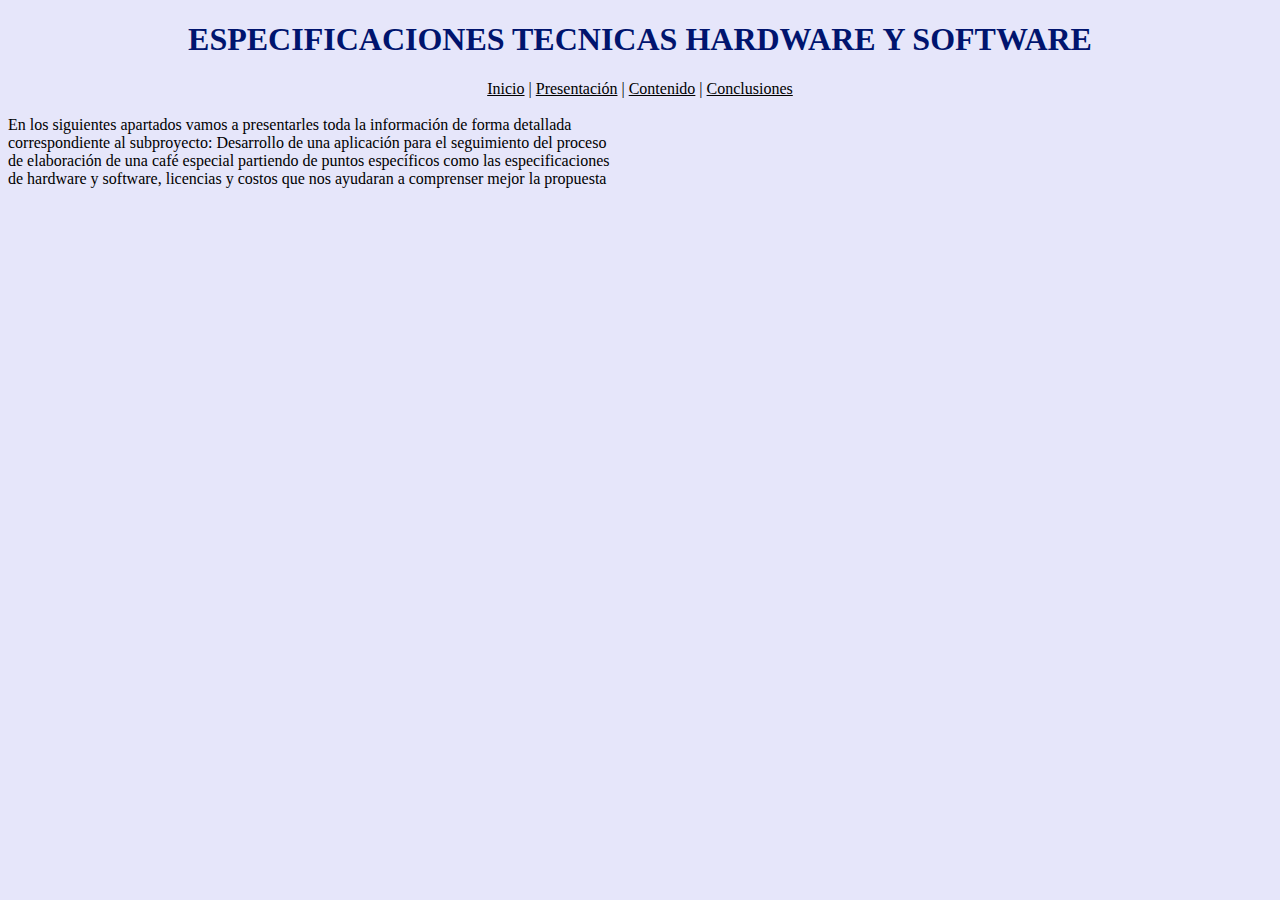
==== index.html @ ac8c0c65 "nuevo" ====
<!DOCTYPE html>
<html lang="es">
<head>
    <meta charset="UTF-8">
    <meta http-equiv="X-UA-Compatible" content="IE=edge">
    <meta name="viewport" content="width=device-width, initial-scale=1.0">
    <title>Especificaciones Hardware y Software</title>
    <link rel="stylesheet" href="css/estilos.css">
</head>
<body>
    <h1>ESPECIFICACIONES TECNICAS HARDWARE Y SOFTWARE</h1>

    <div>
        <a href="index.html" >Inicio</a> |
        <a href="presentacion.html" target="_blank">Presentación</a> |
        <a href="contenido.html" target="_blank">Contenido</a> |
        <a href="conclusiones.html" target="_blank">Conclusiones</a>

    </div>
    <br>
    En los siguientes apartados vamos a presentarles toda la información de forma detallada <br>
    correspondiente al subproyecto: Desarrollo de una aplicación para el seguimiento del proceso<br> 
    de elaboración de una café especial partiendo de puntos específicos como las especificaciones <br>
    de hardware y software, licencias y costos que nos ayudaran a comprenser mejor la propuesta <br>
</body>
</html>
---- css/estilos.css ----
body{
    background-color: lavender;
    
}
h1{
    text-align: center;
    color: rgb(0, 20, 110);
}
div{
    text-align: center;
}
img{
    width: 20%;
}
a{
    color: black;
}
img{
    width: 15%;
}
h2{
    text-align: center;
}
h3{
    text-align: center;
}
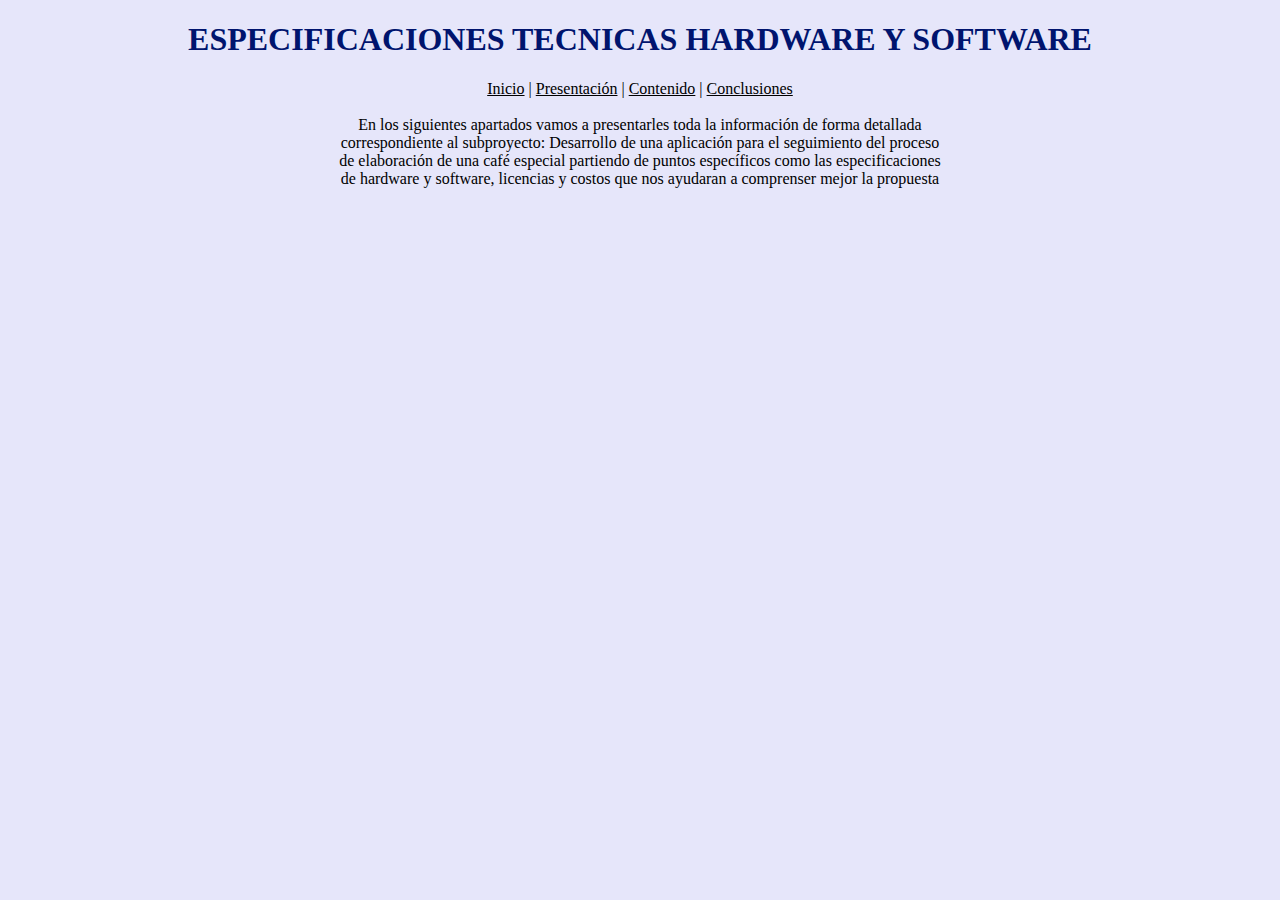
==== commit ca579d55: "ya" ====
--- a/index.html
+++ b/index.html
@@ -17,10 +17,10 @@
         <a href="conclusiones.html" target="_blank">Conclusiones</a>
 
     </div>
-    <br>
+    <center><br>
     En los siguientes apartados vamos a presentarles toda la información de forma detallada <br>
     correspondiente al subproyecto: Desarrollo de una aplicación para el seguimiento del proceso<br> 
     de elaboración de una café especial partiendo de puntos específicos como las especificaciones <br>
-    de hardware y software, licencias y costos que nos ayudaran a comprenser mejor la propuesta <br>
+    de hardware y software, licencias y costos que nos ayudaran a comprenser mejor la propuesta <br> </center> 
 </body>
 </html>